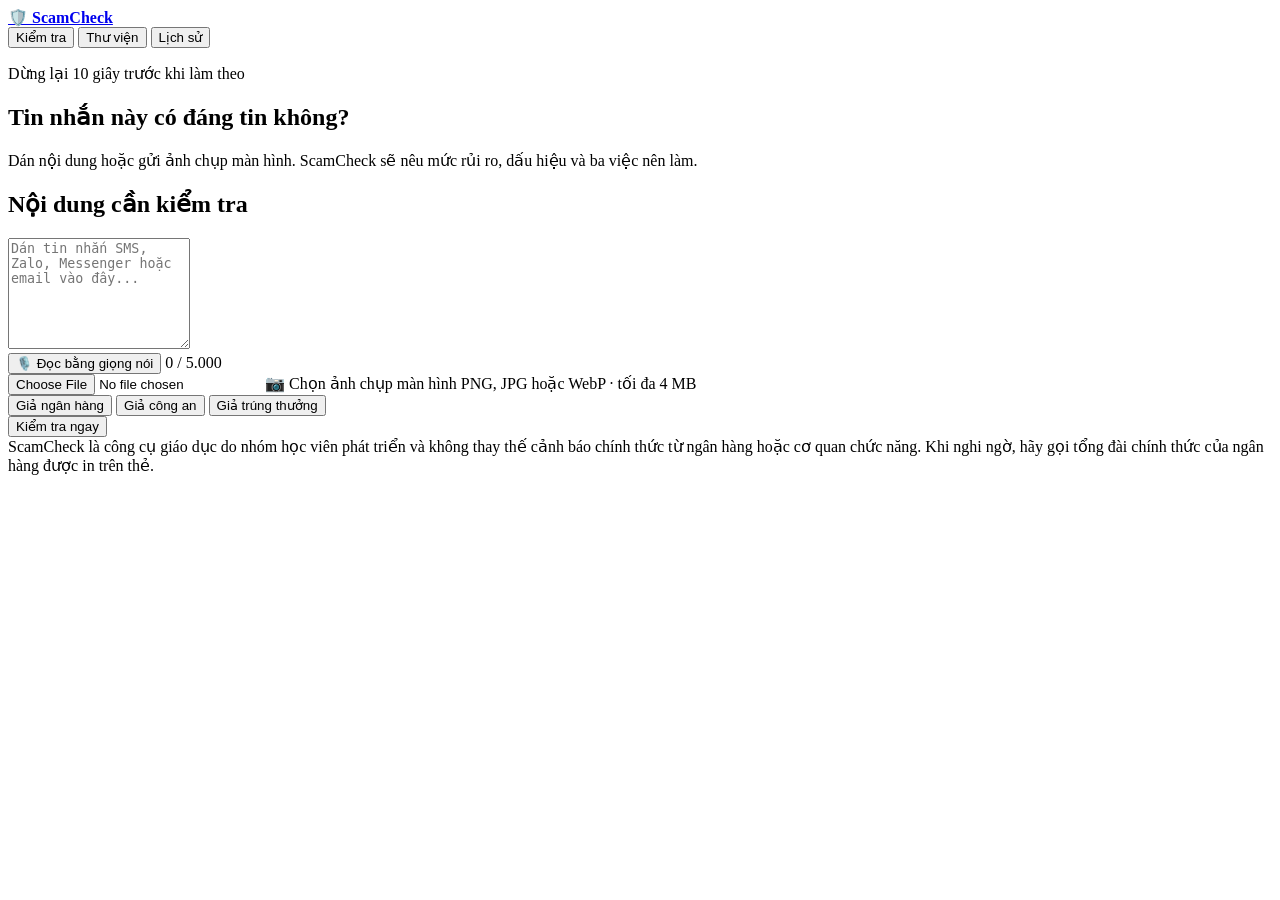
==== templates/index.html @ 0f19e6b2 "Add files via upload" ====
<!doctype html>
<html lang="vi">
<head>
  <meta charset="utf-8">
  <meta name="viewport" content="width=device-width, initial-scale=1, viewport-fit=cover">
  <meta name="theme-color" content="#0b3b33">
  <meta name="api-base" content="">
  <title>ScamCheck — Kiểm tra tin nhắn đáng ngờ</title>
  <link rel="stylesheet" href="static/style.css">
</head>
<body>
  <header>
    <a class="brand" href="#" data-page="check" aria-label="Trang kiểm tra">🛡️ <strong>ScamCheck</strong></a>
    <nav aria-label="Điều hướng chính">
      <button class="nav-button active" data-page="check">Kiểm tra</button>
      <button class="nav-button" data-page="library">Thư viện</button>
      <button class="nav-button" data-page="history">Lịch sử</button>
    </nav>
  </header>

  <main>
    <section id="page-check" class="page active">
      <div class="hero">
        <p class="eyebrow">Dừng lại 10 giây trước khi làm theo</p>
        <h1>Tin nhắn này có đáng tin không?</h1>
        <p>Dán nội dung hoặc gửi ảnh chụp màn hình. ScamCheck sẽ nêu mức rủi ro, dấu hiệu và ba việc nên làm.</p>
      </div>

      <section class="card input-card" aria-labelledby="input-title">
        <h2 id="input-title">Nội dung cần kiểm tra</h2>
        <textarea id="message" maxlength="5000" rows="7" placeholder="Dán tin nhắn SMS, Zalo, Messenger hoặc email vào đây..."></textarea>
        <div class="input-meta">
          <button id="voice" class="secondary" type="button">🎙️ Đọc bằng giọng nói</button>
          <span id="count">0 / 5.000</span>
        </div>
        <div class="screenshot-upload">
          <input id="screenshot" type="file" accept="image/png,image/jpeg,image/webp">
          <label class="secondary" for="screenshot">📷 Chọn ảnh chụp màn hình</label>
          <span>PNG, JPG hoặc WebP · tối đa 4 MB</span>
        </div>
        <div id="image-preview" class="image-preview" hidden>
          <img alt="Ảnh chụp màn hình đã chọn">
          <div><strong id="image-name"></strong><button id="remove-image" class="secondary" type="button">Xóa ảnh</button></div>
        </div>
        <div class="samples" aria-label="Tin nhắn mẫu">
          <button type="button" data-sample="Tài khoản ngân hàng của bác sắp bị khóa. Bấm đường dẫn và cung cấp mã xác thực ngay.">Giả ngân hàng</button>
          <button type="button" data-sample="Cơ quan công an yêu cầu bác chuyển tiền để phục vụ điều tra, phải làm ngay hôm nay.">Giả công an</button>
          <button type="button" data-sample="Bác đã trúng thưởng. Hãy chuyển phí hồ sơ để nhận quà.">Giả trúng thưởng</button>
        </div>
        <p id="form-error" class="error" role="alert" hidden></p>
        <button id="analyze" class="primary" type="button">Kiểm tra ngay</button>
      </section>

      <section id="loading" class="card loading" hidden aria-live="polite">
        <span class="spinner" aria-hidden="true"></span>
        <h2>Thám tử đang kiểm tra...</h2>
        <p>Thường mất dưới 15 giây. Bác đừng đóng trang.</p>
      </section>

      <section id="result" class="result" hidden aria-live="polite"></section>
    </section>

    <section id="page-library" class="page" hidden>
      <div class="page-title">
        <p class="eyebrow">Tính năng mở rộng A</p>
        <h1>Thư viện kiểu lừa đảo</h1>
        <p>Nhận biết bốn nhóm thủ đoạn thường gặp trong đề bài.</p>
      </div>
      <div id="filters" class="filters" aria-label="Lọc thư viện"></div>
      <div id="library-list" class="library-grid"></div>
    </section>

    <section id="page-history" class="page" hidden>
      <div class="page-title history-head">
        <div>
          <p class="eyebrow">Lưu trên thiết bị này</p>
          <h1>10 tin gần nhất</h1>
        </div>
        <button id="clear-history" class="secondary" type="button">Xóa lịch sử</button>
      </div>
      <div id="history-list" class="history-list"></div>
    </section>
  </main>

  <footer>
    ScamCheck là công cụ giáo dục do nhóm học viên phát triển và không thay thế cảnh báo chính thức từ ngân hàng hoặc cơ quan chức năng. Khi nghi ngờ, hãy gọi tổng đài chính thức của ngân hàng được in trên thẻ.
  </footer>

  <script src="static/app.js" defer></script>
</body>
</html>
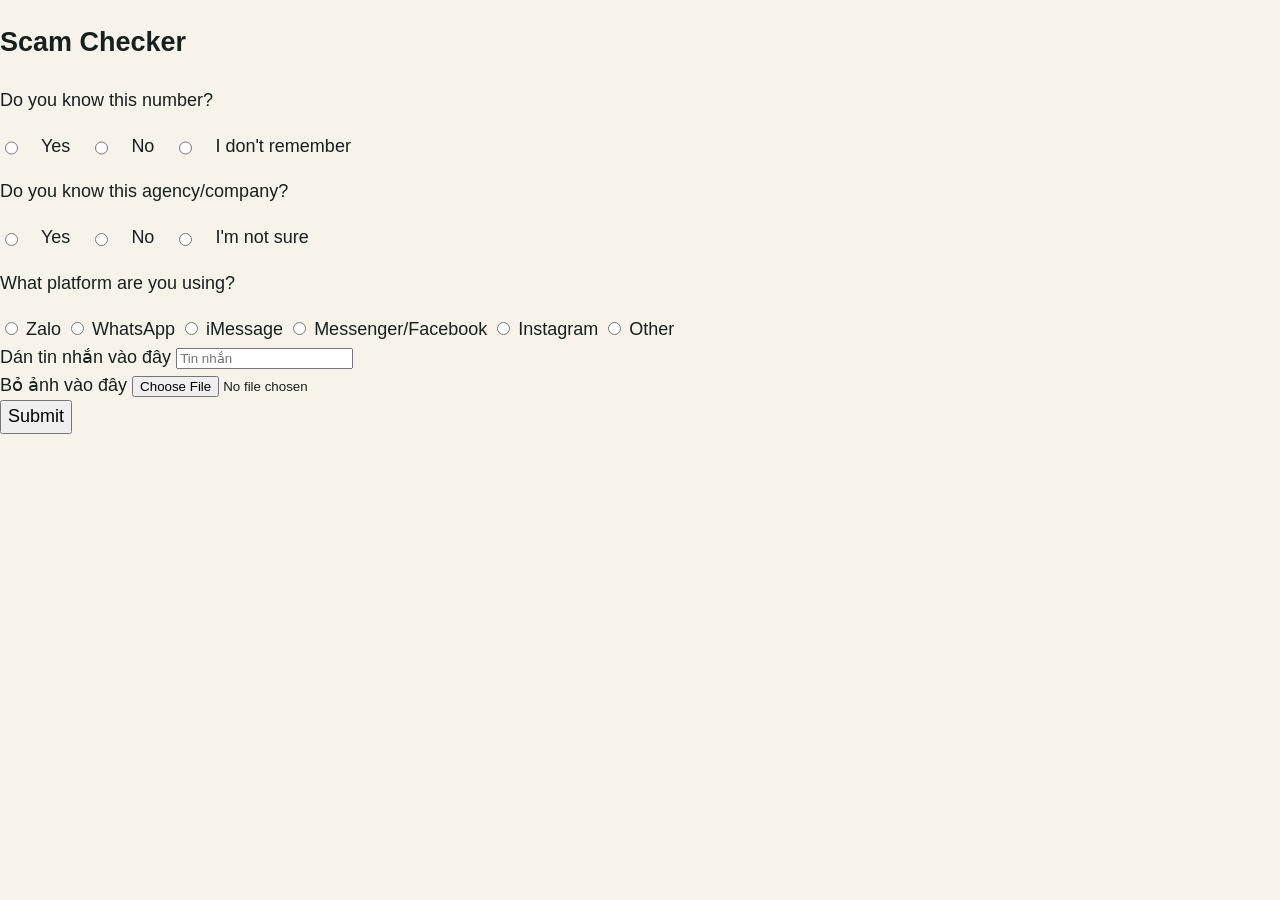
==== commit e27e0a9d: "Refactor index.html structure and content" ====
--- a/templates/index.html
+++ b/templates/index.html
@@ -1,91 +1,50 @@
-<!doctype html>
-<html lang="vi">
+<!DOCTYPE html>
+<html lang="vi" >
 <head>
-  <meta charset="utf-8">
-  <meta name="viewport" content="width=device-width, initial-scale=1, viewport-fit=cover">
-  <meta name="theme-color" content="#0b3b33">
-  <meta name="api-base" content="">
-  <title>ScamCheck — Kiểm tra tin nhắn đáng ngờ</title>
-  <link rel="stylesheet" href="static/style.css">
+    <meta charset="UTF-8">
+    <meta name="viewport" content="width=device-width, initial-scale=1.0" >
+    <link rel="stylesheet" href="../static/style.css">
+    <title>ScamCheck</title>
+    
 </head>
 <body>
-  <header>
-    <a class="brand" href="#" data-page="check" aria-label="Trang kiểm tra">🛡️ <strong>ScamCheck</strong></a>
-    <nav aria-label="Điều hướng chính">
-      <button class="nav-button active" data-page="check">Kiểm tra</button>
-      <button class="nav-button" data-page="library">Thư viện</button>
-      <button class="nav-button" data-page="history">Lịch sử</button>
-    </nav>
-  </header>
 
-  <main>
-    <section id="page-check" class="page active">
-      <div class="hero">
-        <p class="eyebrow">Dừng lại 10 giây trước khi làm theo</p>
-        <h1>Tin nhắn này có đáng tin không?</h1>
-        <p>Dán nội dung hoặc gửi ảnh chụp màn hình. ScamCheck sẽ nêu mức rủi ro, dấu hiệu và ba việc nên làm.</p>
-      </div>
+<div class="form-container">
+    <h2>Scam Checker</h2>
+    <form action="{{ url_for('index') }}" method="POST" enctype="multipart/form-data">            
+        <p>Do you know this number?</p>
+        <div style="display: flex; gap: 20px;">
+            <input type="radio" name="number" value="Yes"> Yes
+            <input type="radio" name="number" value="No"> No
+            <input type="radio" name="number" value="Forgot"> I don't remember
+        </div>
+        <p>Do you know this agency/company?</p>
+        <div style="display: flex; gap: 20px;">
+            <input type="radio" name="company" value="Yes"> Yes
+            <input type="radio" name="company" value="No"> No
+            <input type="radio" name="company" value="Forgot"> I'm not sure
+        </div>
+        <p>What platform are you using?</p>
+        <div>
+            <input type="radio" name="platform" value="Zalo"> Zalo
+            <input type="radio" name="platform" value="WhatsApp"> WhatsApp
+            <input type="radio" name="platform" value="iMessage"> iMessage
+            <input type="radio" name="platform" value="Messenger"> Messenger/Facebook
+            <input type="radio" name="platform" value="Instagram"> Instagram
+            <input type="radio" name="platform" value="other"> Other
+        </div>
+        <div class="input-group">
+            <label for="message">Dán tin nhắn vào đây</label>
+            <input type="text" id="message" name="message" placeholder="Tin nhắn">
+        </div>
+        <div class="input-group">
+            <label for="image">Bỏ ảnh vào đây</label>
+            <input type="file" id="image" name="scam_image" accept="image/*">
+        </div>
+        <button type="submit">Submit</button>
+    </form>
+    
+</div>
 
-      <section class="card input-card" aria-labelledby="input-title">
-        <h2 id="input-title">Nội dung cần kiểm tra</h2>
-        <textarea id="message" maxlength="5000" rows="7" placeholder="Dán tin nhắn SMS, Zalo, Messenger hoặc email vào đây..."></textarea>
-        <div class="input-meta">
-          <button id="voice" class="secondary" type="button">🎙️ Đọc bằng giọng nói</button>
-          <span id="count">0 / 5.000</span>
-        </div>
-        <div class="screenshot-upload">
-          <input id="screenshot" type="file" accept="image/png,image/jpeg,image/webp">
-          <label class="secondary" for="screenshot">📷 Chọn ảnh chụp màn hình</label>
-          <span>PNG, JPG hoặc WebP · tối đa 4 MB</span>
-        </div>
-        <div id="image-preview" class="image-preview" hidden>
-          <img alt="Ảnh chụp màn hình đã chọn">
-          <div><strong id="image-name"></strong><button id="remove-image" class="secondary" type="button">Xóa ảnh</button></div>
-        </div>
-        <div class="samples" aria-label="Tin nhắn mẫu">
-          <button type="button" data-sample="Tài khoản ngân hàng của bác sắp bị khóa. Bấm đường dẫn và cung cấp mã xác thực ngay.">Giả ngân hàng</button>
-          <button type="button" data-sample="Cơ quan công an yêu cầu bác chuyển tiền để phục vụ điều tra, phải làm ngay hôm nay.">Giả công an</button>
-          <button type="button" data-sample="Bác đã trúng thưởng. Hãy chuyển phí hồ sơ để nhận quà.">Giả trúng thưởng</button>
-        </div>
-        <p id="form-error" class="error" role="alert" hidden></p>
-        <button id="analyze" class="primary" type="button">Kiểm tra ngay</button>
-      </section>
-
-      <section id="loading" class="card loading" hidden aria-live="polite">
-        <span class="spinner" aria-hidden="true"></span>
-        <h2>Thám tử đang kiểm tra...</h2>
-        <p>Thường mất dưới 15 giây. Bác đừng đóng trang.</p>
-      </section>
-
-      <section id="result" class="result" hidden aria-live="polite"></section>
-    </section>
-
-    <section id="page-library" class="page" hidden>
-      <div class="page-title">
-        <p class="eyebrow">Tính năng mở rộng A</p>
-        <h1>Thư viện kiểu lừa đảo</h1>
-        <p>Nhận biết bốn nhóm thủ đoạn thường gặp trong đề bài.</p>
-      </div>
-      <div id="filters" class="filters" aria-label="Lọc thư viện"></div>
-      <div id="library-list" class="library-grid"></div>
-    </section>
-
-    <section id="page-history" class="page" hidden>
-      <div class="page-title history-head">
-        <div>
-          <p class="eyebrow">Lưu trên thiết bị này</p>
-          <h1>10 tin gần nhất</h1>
-        </div>
-        <button id="clear-history" class="secondary" type="button">Xóa lịch sử</button>
-      </div>
-      <div id="history-list" class="history-list"></div>
-    </section>
-  </main>
-
-  <footer>
-    ScamCheck là công cụ giáo dục do nhóm học viên phát triển và không thay thế cảnh báo chính thức từ ngân hàng hoặc cơ quan chức năng. Khi nghi ngờ, hãy gọi tổng đài chính thức của ngân hàng được in trên thẻ.
-  </footer>
-
-  <script src="static/app.js" defer></script>
 </body>
 </html>
--- a/static/style.css
+++ b/static/style.css
@@ -0,0 +1,194 @@
+:root {
+  color-scheme: light;
+  --ink: #14211e;
+  --muted: #53635f;
+  --green: #0b5d4f;
+  --green-dark: #073d35;
+  --cream: #f7f3ea;
+  --card: #ffffff;
+  --line: #d8dfdc;
+  --safe: #18794e;
+  --warn: #8a5a00;
+  --danger: #b42318;
+  font-family: Arial, Helvetica, sans-serif;
+  font-size: 18px;
+}
+
+* { box-sizing: border-box; }
+[hidden] { display: none !important; }
+
+body {
+  margin: 0;
+  background: var(--cream);
+  color: var(--ink);
+  line-height: 1.55;
+}
+
+button, textarea { font: inherit; }
+button { cursor: pointer; }
+button:focus-visible, textarea:focus-visible, summary:focus-visible {
+  outline: 4px solid #f0b429;
+  outline-offset: 3px;
+}
+
+header {
+  position: sticky;
+  top: 0;
+  z-index: 10;
+  display: flex;
+  align-items: center;
+  justify-content: space-between;
+  gap: 20px;
+  padding: 14px max(20px, calc((100% - 1080px) / 2));
+  border-bottom: 1px solid var(--line);
+  background: rgba(255, 255, 255, .96);
+}
+
+.brand {
+  color: var(--green-dark);
+  font-size: 1.28rem;
+  text-decoration: none;
+  white-space: nowrap;
+}
+
+nav { display: flex; gap: 5px; }
+.nav-button {
+  min-height: 46px;
+  padding: 8px 14px;
+  border: 0;
+  border-radius: 12px;
+  background: transparent;
+  color: var(--muted);
+  font-weight: 700;
+}
+.nav-button.active { background: #dff2ec; color: var(--green-dark); }
+
+main { width: min(100% - 32px, 960px); margin: 0 auto; padding: 36px 0 80px; }
+.page { display: grid; gap: 24px; }
+.hero, .page-title { max-width: 760px; }
+.hero h1, .page-title h1 { margin: 4px 0 10px; font-size: clamp(2rem, 7vw, 3.5rem); line-height: 1.08; }
+.hero p, .page-title p { margin: 0; color: var(--muted); }
+.eyebrow { color: var(--green) !important; font-weight: 800; text-transform: uppercase; letter-spacing: .06em; }
+
+.card, .library-item, .history-item, .result > section {
+  border: 1px solid var(--line);
+  border-radius: 20px;
+  background: var(--card);
+  box-shadow: 0 12px 30px rgba(20, 33, 30, .07);
+}
+.input-card { display: grid; gap: 16px; padding: clamp(18px, 5vw, 30px); }
+.input-card h2, .loading h2 { margin: 0; }
+textarea {
+  width: 100%;
+  min-height: 190px;
+  padding: 16px;
+  border: 2px solid #aab8b3;
+  border-radius: 14px;
+  resize: vertical;
+  color: var(--ink);
+}
+.input-meta, .history-head { display: flex; align-items: center; justify-content: space-between; gap: 12px; }
+.screenshot-upload { display: flex; align-items: center; flex-wrap: wrap; gap: 12px; color: var(--muted); }
+.screenshot-upload input { position: absolute; width: 1px; height: 1px; overflow: hidden; clip-path: inset(50%); }
+.screenshot-upload label { display: inline-flex; align-items: center; cursor: pointer; }
+.screenshot-upload input:focus-visible + label { outline: 4px solid #f0b429; outline-offset: 3px; }
+.image-preview { display: grid; grid-template-columns: minmax(120px, 220px) 1fr; align-items: center; gap: 16px; padding: 14px; border: 1px solid var(--line); border-radius: 14px; background: #f4faf8; }
+.image-preview img { display: block; width: 100%; max-height: 220px; border-radius: 10px; object-fit: contain; background: white; }
+.image-preview div { display: grid; justify-items: start; gap: 12px; min-width: 0; }
+.image-preview strong { max-width: 100%; overflow: hidden; text-overflow: ellipsis; white-space: nowrap; }
+.samples, .filters, .rescue-choices { display: flex; flex-wrap: wrap; gap: 10px; }
+.samples button, .filters button, .rescue-choices button, .secondary {
+  min-height: 46px;
+  padding: 9px 14px;
+  border: 1px solid #97aaa4;
+  border-radius: 12px;
+  background: white;
+  color: var(--green-dark);
+  font-weight: 700;
+}
+.filters button.active { background: var(--green-dark); color: white; }
+.primary {
+  min-height: 58px;
+  border: 0;
+  border-radius: 14px;
+  background: var(--green);
+  color: white;
+  font-size: 1.15rem;
+  font-weight: 800;
+}
+.primary:disabled { opacity: .6; cursor: wait; }
+.error { margin: 0; padding: 12px; border-radius: 10px; background: #fee4e2; color: #7a271a; font-weight: 700; }
+
+.loading { justify-items: center; padding: 36px; text-align: center; }
+.loading p { margin: 0; color: var(--muted); }
+.spinner { width: 46px; height: 46px; border: 6px solid #cce5de; border-top-color: var(--green); border-radius: 50%; animation: spin .8s linear infinite; }
+@keyframes spin { to { transform: rotate(360deg); } }
+
+.result { display: grid; gap: 18px; }
+.result > section { padding: clamp(18px, 5vw, 28px); }
+.risk-card { border-left: 12px solid var(--warn) !important; }
+.risk-card.safe { border-left-color: var(--safe) !important; }
+.risk-card.danger { border-left-color: var(--danger) !important; }
+.risk-overview { display: flex; align-items: center; justify-content: space-between; gap: 22px; }
+.risk-label { display: inline-block; padding: 6px 12px; border-radius: 999px; background: #fff1c2; color: #684300; font-weight: 900; }
+.risk-card.safe .risk-label { background: #d7f4e5; color: #085d3c; }
+.risk-card.danger .risk-label { background: #fee4e2; color: #8f1c13; }
+.danger-meter {
+  --meter-color: var(--warn);
+  flex: 0 0 auto;
+  display: grid;
+  place-items: center;
+  width: 132px;
+  height: 132px;
+  border-radius: 50%;
+  background:
+    radial-gradient(circle closest-side, white 68%, transparent 70%),
+    conic-gradient(var(--meter-color) var(--score), #e8eeeb 0);
+  color: var(--ink);
+  text-align: center;
+}
+.risk-card.safe .danger-meter { --meter-color: var(--safe); }
+.risk-card.danger .danger-meter { --meter-color: var(--danger); }
+.danger-meter strong { display: block; font-size: 1.55rem; line-height: 1; }
+.danger-meter span { display: block; color: var(--muted); font-size: .82rem; font-weight: 800; text-transform: uppercase; }
+.result h2, .result h3 { margin-top: 0; }
+.result ol, .result ul { padding-left: 24px; }
+.result li + li { margin-top: 10px; }
+mark { padding: 2px 4px; background: #ffe58f; color: #492f00; }
+.psychology { background: #eef9f6 !important; }
+.link-card { margin-top: 10px; padding: 12px; border: 1px solid var(--line); border-radius: 12px; overflow-wrap: anywhere; }
+.rescue-choices button:disabled { cursor: default; opacity: .55; }
+.rescue-choices button.chosen { border: 3px solid var(--green); opacity: 1; }
+
+.library-grid { display: grid; grid-template-columns: repeat(2, minmax(0, 1fr)); gap: 16px; }
+.library-item { padding: 20px; }
+.library-item h2 { margin: 0 0 8px; font-size: 1.25rem; }
+.library-item p { color: var(--muted); }
+.library-item summary { color: var(--green-dark); font-weight: 800; cursor: pointer; }
+.example { padding: 12px; border-radius: 10px; background: #f7f3ea; color: var(--ink) !important; }
+
+.history-list { display: grid; gap: 12px; }
+.history-item { width: 100%; padding: 18px; text-align: left; color: var(--ink); }
+.history-item strong, .history-item span { display: block; }
+.history-item span { margin-top: 4px; color: var(--muted); }
+.empty { padding: 30px; border: 2px dashed #aab8b3; border-radius: 18px; color: var(--muted); text-align: center; }
+
+footer {
+  padding: 24px max(20px, calc((100% - 960px) / 2));
+  background: var(--green-dark);
+  color: white;
+  font-size: 1rem;
+}
+
+@media (max-width: 700px) {
+  header { align-items: flex-start; flex-direction: column; padding: 12px 16px; }
+  nav { width: 100%; }
+  .nav-button { flex: 1; padding-inline: 7px; }
+  main { width: min(100% - 24px, 960px); padding-top: 24px; }
+  .library-grid { grid-template-columns: 1fr; }
+  .input-meta, .history-head { align-items: stretch; flex-direction: column; }
+  .image-preview { grid-template-columns: 1fr; }
+  .risk-overview { align-items: flex-start; flex-direction: column; }
+  .danger-meter { width: 116px; height: 116px; }
+  .history-head .secondary { align-self: flex-start; }
+}
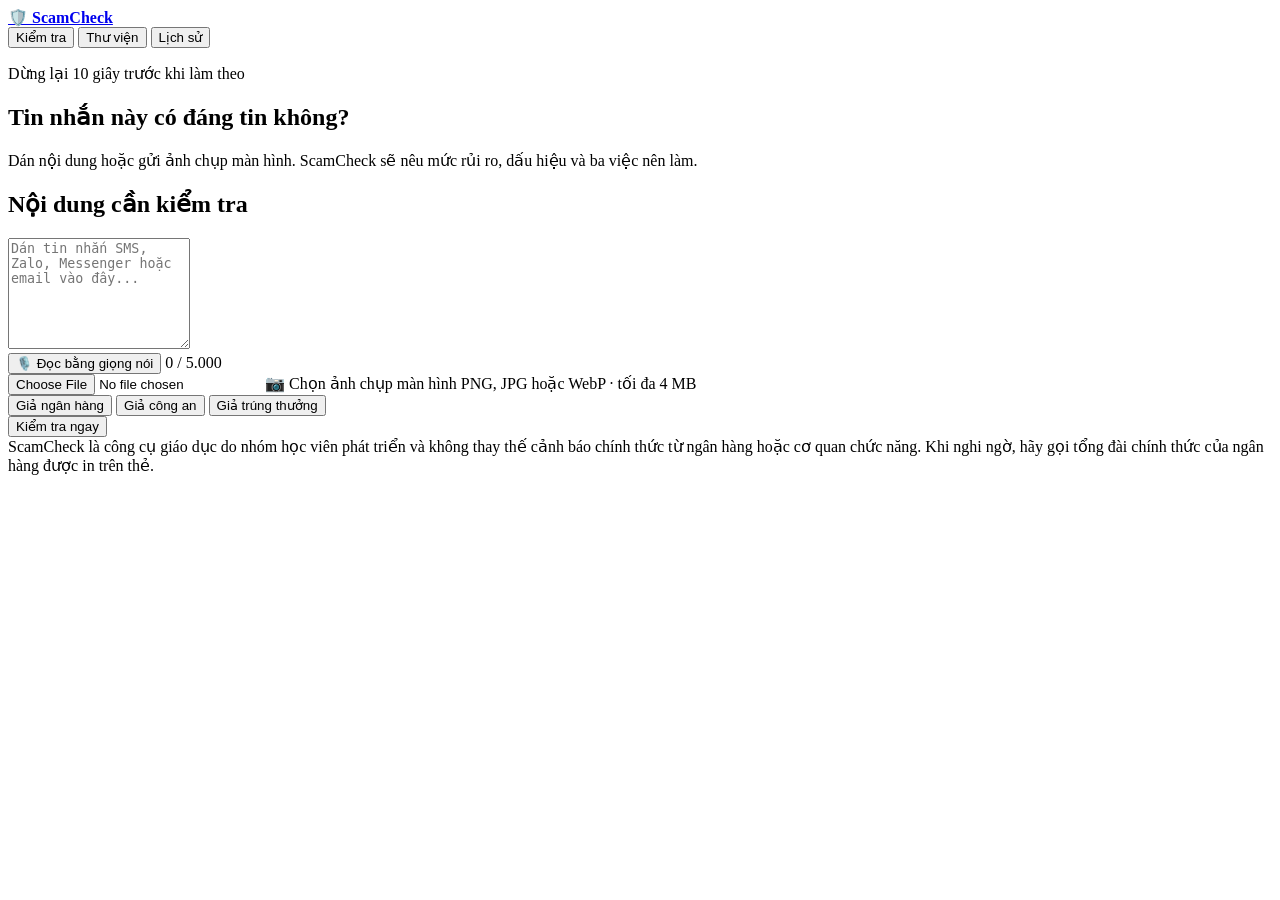
==== commit a87509aa: "Refactor index.html for improved structure and content" ====
--- a/templates/index.html
+++ b/templates/index.html
@@ -1,50 +1,91 @@
-<!DOCTYPE html>
-<html lang="vi" >
+<!doctype html>
+<html lang="vi">
 <head>
-    <meta charset="UTF-8">
-    <meta name="viewport" content="width=device-width, initial-scale=1.0" >
-    <link rel="stylesheet" href="../static/style.css">
-    <title>ScamCheck</title>
-    
+  <meta charset="utf-8">
+  <meta name="viewport" content="width=device-width, initial-scale=1, viewport-fit=cover">
+  <meta name="theme-color" content="#0b3b33">
+  <meta name="api-base" content="">
+  <title>ScamCheck — Kiểm tra tin nhắn đáng ngờ</title>
+  <link rel="stylesheet" href="static/style.css">
 </head>
 <body>
+  <header>
+    <a class="brand" href="#" data-page="check" aria-label="Trang kiểm tra">🛡️ <strong>ScamCheck</strong></a>
+    <nav aria-label="Điều hướng chính">
+      <button class="nav-button active" data-page="check">Kiểm tra</button>
+      <button class="nav-button" data-page="library">Thư viện</button>
+      <button class="nav-button" data-page="history">Lịch sử</button>
+    </nav>
+  </header>
 
-<div class="form-container">
-    <h2>Scam Checker</h2>
-    <form action="{{ url_for('index') }}" method="POST" enctype="multipart/form-data">            
-        <p>Do you know this number?</p>
-        <div style="display: flex; gap: 20px;">
-            <input type="radio" name="number" value="Yes"> Yes
-            <input type="radio" name="number" value="No"> No
-            <input type="radio" name="number" value="Forgot"> I don't remember
+  <main>
+    <section id="page-check" class="page active">
+      <div class="hero">
+        <p class="eyebrow">Dừng lại 10 giây trước khi làm theo</p>
+        <h1>Tin nhắn này có đáng tin không?</h1>
+        <p>Dán nội dung hoặc gửi ảnh chụp màn hình. ScamCheck sẽ nêu mức rủi ro, dấu hiệu và ba việc nên làm.</p>
+      </div>
+
+      <section class="card input-card" aria-labelledby="input-title">
+        <h2 id="input-title">Nội dung cần kiểm tra</h2>
+        <textarea id="message" maxlength="5000" rows="7" placeholder="Dán tin nhắn SMS, Zalo, Messenger hoặc email vào đây..."></textarea>
+        <div class="input-meta">
+          <button id="voice" class="secondary" type="button">🎙️ Đọc bằng giọng nói</button>
+          <span id="count">0 / 5.000</span>
         </div>
-        <p>Do you know this agency/company?</p>
-        <div style="display: flex; gap: 20px;">
-            <input type="radio" name="company" value="Yes"> Yes
-            <input type="radio" name="company" value="No"> No
-            <input type="radio" name="company" value="Forgot"> I'm not sure
+        <div class="screenshot-upload">
+          <input id="screenshot" type="file" accept="image/png,image/jpeg,image/webp">
+          <label class="secondary" for="screenshot">📷 Chọn ảnh chụp màn hình</label>
+          <span>PNG, JPG hoặc WebP · tối đa 4 MB</span>
         </div>
-        <p>What platform are you using?</p>
+        <div id="image-preview" class="image-preview" hidden>
+          <img alt="Ảnh chụp màn hình đã chọn">
+          <div><strong id="image-name"></strong><button id="remove-image" class="secondary" type="button">Xóa ảnh</button></div>
+        </div>
+        <div class="samples" aria-label="Tin nhắn mẫu">
+          <button type="button" data-sample="Tài khoản ngân hàng của bác sắp bị khóa. Bấm đường dẫn và cung cấp mã xác thực ngay.">Giả ngân hàng</button>
+          <button type="button" data-sample="Cơ quan công an yêu cầu bác chuyển tiền để phục vụ điều tra, phải làm ngay hôm nay.">Giả công an</button>
+          <button type="button" data-sample="Bác đã trúng thưởng. Hãy chuyển phí hồ sơ để nhận quà.">Giả trúng thưởng</button>
+        </div>
+        <p id="form-error" class="error" role="alert" hidden></p>
+        <button id="analyze" class="primary" type="button">Kiểm tra ngay</button>
+      </section>
+
+      <section id="loading" class="card loading" hidden aria-live="polite">
+        <span class="spinner" aria-hidden="true"></span>
+        <h2>Thám tử đang kiểm tra...</h2>
+        <p>Thường mất dưới 15 giây. Bác đừng đóng trang.</p>
+      </section>
+
+      <section id="result" class="result" hidden aria-live="polite"></section>
+    </section>
+
+    <section id="page-library" class="page" hidden>
+      <div class="page-title">
+        <p class="eyebrow">Tính năng mở rộng A</p>
+        <h1>Thư viện kiểu lừa đảo</h1>
+        <p>Nhận biết bốn nhóm thủ đoạn thường gặp trong đề bài.</p>
+      </div>
+      <div id="filters" class="filters" aria-label="Lọc thư viện"></div>
+      <div id="library-list" class="library-grid"></div>
+    </section>
+
+    <section id="page-history" class="page" hidden>
+      <div class="page-title history-head">
         <div>
-            <input type="radio" name="platform" value="Zalo"> Zalo
-            <input type="radio" name="platform" value="WhatsApp"> WhatsApp
-            <input type="radio" name="platform" value="iMessage"> iMessage
-            <input type="radio" name="platform" value="Messenger"> Messenger/Facebook
-            <input type="radio" name="platform" value="Instagram"> Instagram
-            <input type="radio" name="platform" value="other"> Other
+          <p class="eyebrow">Lưu trên thiết bị này</p>
+          <h1>10 tin gần nhất</h1>
         </div>
-        <div class="input-group">
-            <label for="message">Dán tin nhắn vào đây</label>
-            <input type="text" id="message" name="message" placeholder="Tin nhắn">
-        </div>
-        <div class="input-group">
-            <label for="image">Bỏ ảnh vào đây</label>
-            <input type="file" id="image" name="scam_image" accept="image/*">
-        </div>
-        <button type="submit">Submit</button>
-    </form>
-    
-</div>
+        <button id="clear-history" class="secondary" type="button">Xóa lịch sử</button>
+      </div>
+      <div id="history-list" class="history-list"></div>
+    </section>
+  </main>
 
+  <footer>
+    ScamCheck là công cụ giáo dục do nhóm học viên phát triển và không thay thế cảnh báo chính thức từ ngân hàng hoặc cơ quan chức năng. Khi nghi ngờ, hãy gọi tổng đài chính thức của ngân hàng được in trên thẻ.
+  </footer>
+
+  <script src="static/app.js" defer></script>
 </body>
 </html>
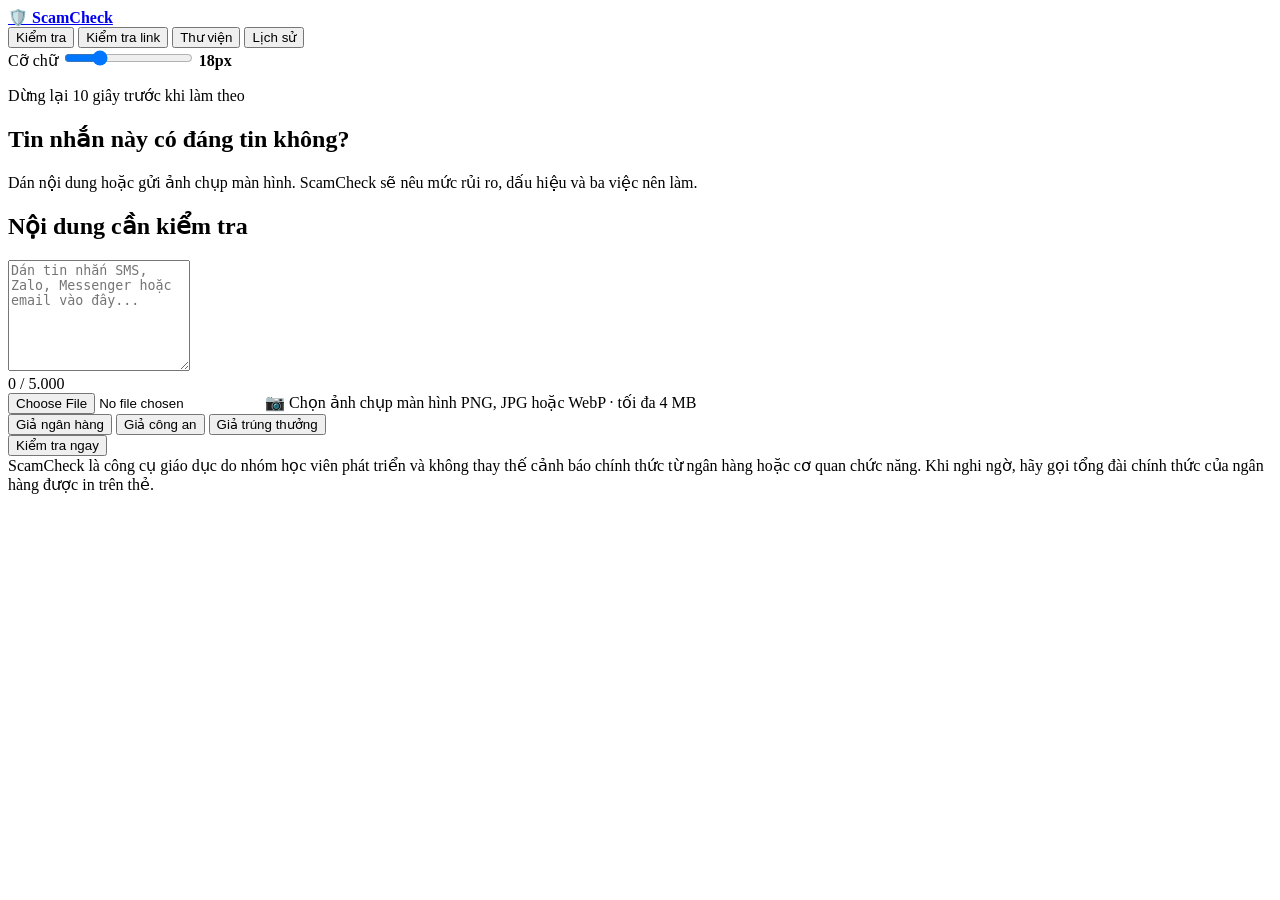
==== commit 43ff26cf: "Add files via upload" ====
--- a/templates/index.html
+++ b/templates/index.html
@@ -13,9 +13,11 @@
     <a class="brand" href="#" data-page="check" aria-label="Trang kiểm tra">🛡️ <strong>ScamCheck</strong></a>
     <nav aria-label="Điều hướng chính">
       <button class="nav-button active" data-page="check">Kiểm tra</button>
+      <button class="nav-button" data-page="link">Kiểm tra link</button>
       <button class="nav-button" data-page="library">Thư viện</button>
       <button class="nav-button" data-page="history">Lịch sử</button>
     </nav>
+    <label class="font-tool">Cỡ chữ <input id="font-size" type="range" min="16" max="24" value="18"> <strong id="font-size-label">18px</strong></label>
   </header>
 
   <main>
@@ -30,7 +32,6 @@
         <h2 id="input-title">Nội dung cần kiểm tra</h2>
         <textarea id="message" maxlength="5000" rows="7" placeholder="Dán tin nhắn SMS, Zalo, Messenger hoặc email vào đây..."></textarea>
         <div class="input-meta">
-          <button id="voice" class="secondary" type="button">🎙️ Đọc bằng giọng nói</button>
           <span id="count">0 / 5.000</span>
         </div>
         <div class="screenshot-upload">
